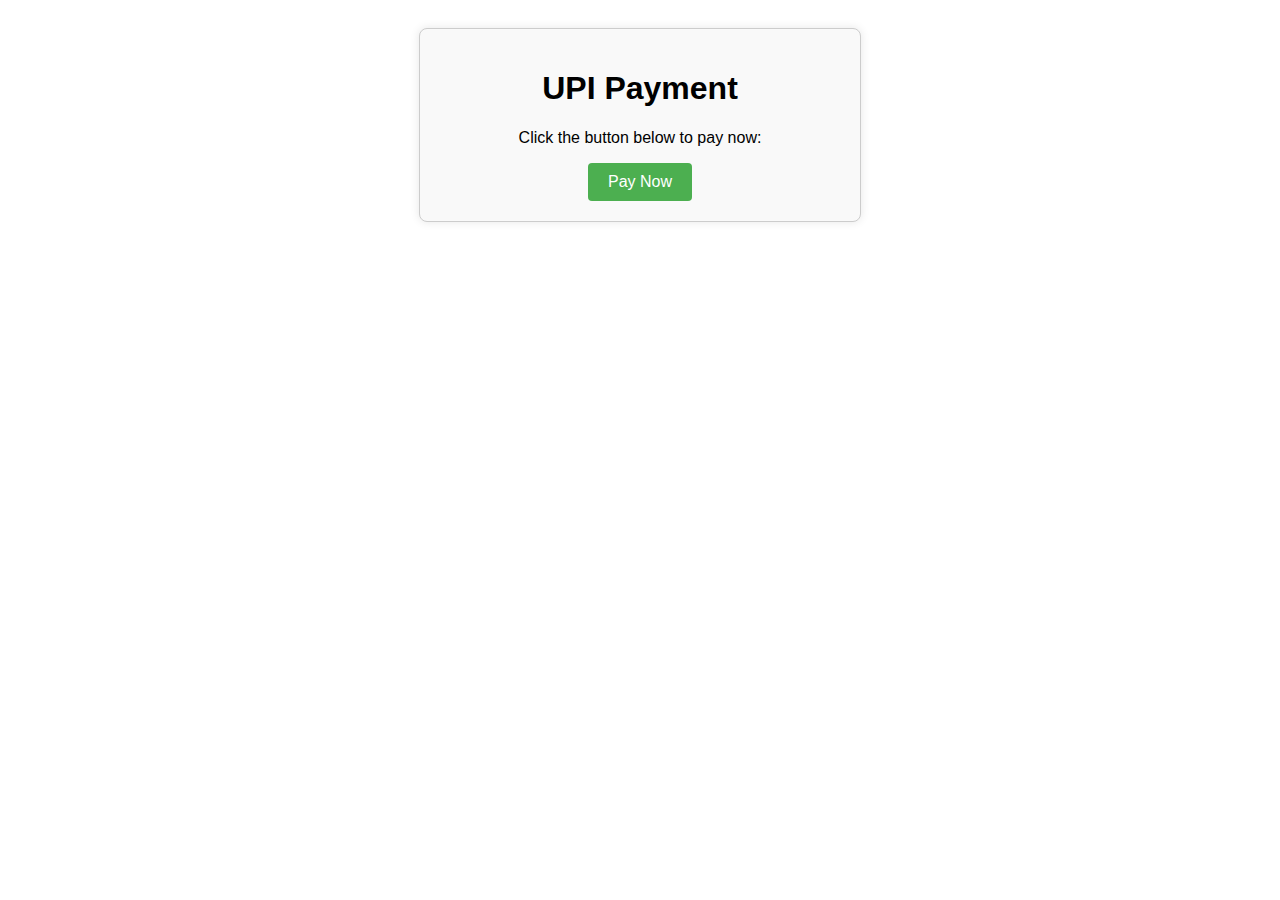
==== index.html @ 863a2740 "Update index.html" ====
<!DOCTYPE html>
<html lang="en">
<head>
    <meta charset="UTF-8">
    <meta name="viewport" content="width=device-width, initial-scale=1.0">
    <title>UPI Payment</title>
    <style>
        body {
            font-family: Arial, sans-serif;
            text-align: center;
            padding: 20px;
        }
        .container {
            max-width: 400px;
            margin: 0 auto;
            background-color: #f9f9f9;
            padding: 20px;
            border: 1px solid #ccc;
            border-radius: 8px;
            box-shadow: 0 0 10px rgba(0, 0, 0, 0.1);
        }
        img {
            max-width: 100%;
            height: auto;
            margin-bottom: 20px;
        }
        button {
            background-color: #4CAF50;
            color: white;
            padding: 10px 20px;
            border: none;
            border-radius: 4px;
            cursor: pointer;
            font-size: 16px;
        }
        button:hover {
            background-color: #45a049;
        }
    </style>
</head>
<body>
    <div class="container">
        <h1>UPI Payment</h1>
        <!-- Replace with your actual UPI QR code or remove if not needed -->
        <!-- <img src="path-to-your-upi-qr-code.png" alt="UPI QR Code"> -->
        <p>Click the button below to pay now:</p>
        <button onclick="payNow()">Pay Now</button>
    </div>

    <script>
        function payNow() {
            const upiId = 'Pumptripathi@okaxis'; // Replace with your UPI ID
            const amount = ''; // Replace with your transaction amount
            const note = 'Payment for goods'; // Replace with your transaction note
            const name = 'Your Name'; // Replace with your name
            const currency = 'INR'; // Replace with your currency code (e.g., INR)

            const paymentUrl = `upi://pay?pa=${encodeURIComponent(upiId)}&pn=${encodeURIComponent(name)}&am=${encodeURIComponent(amount)}&tn=${encodeURIComponent(note)}&cu=${encodeURIComponent(currency)}`;

            // Redirect to UPI payment app
            window.location.href = paymentUrl;
        }
    </script>
</body>
</html>
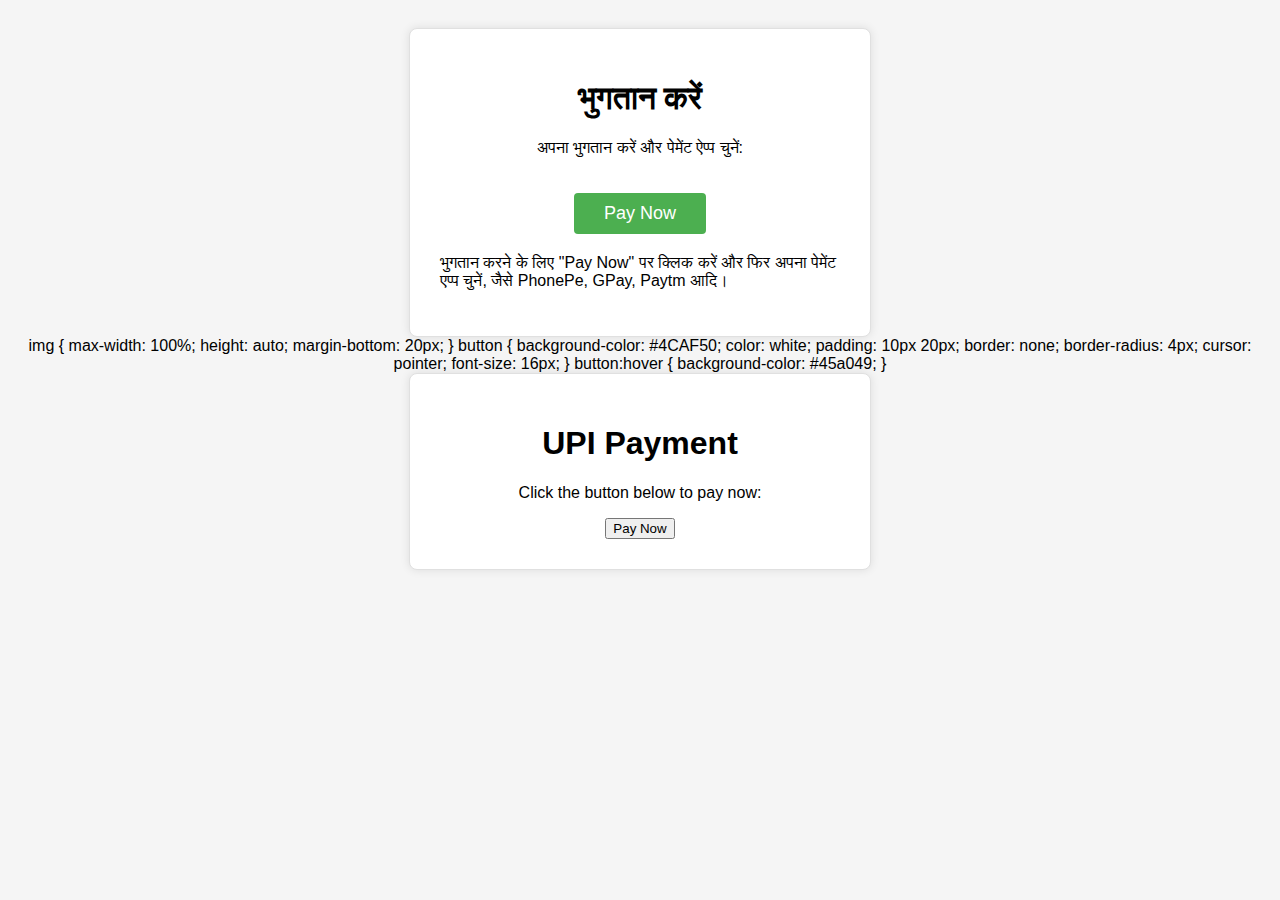
==== commit c8c9dc89: "Update index.html" ====
--- a/index.html
+++ b/index.html
@@ -1,24 +1,79 @@
 <!DOCTYPE html>
-<html lang="en">
+<html lang="hi">
 <head>
     <meta charset="UTF-8">
     <meta name="viewport" content="width=device-width, initial-scale=1.0">
-    <title>UPI Payment</title>
+    <title>भुगतान करें</title>
     <style>
         body {
             font-family: Arial, sans-serif;
             text-align: center;
             padding: 20px;
+            background-color: #f5f5f5;
         }
         .container {
             max-width: 400px;
             margin: 0 auto;
-            background-color: #f9f9f9;
-            padding: 20px;
-            border: 1px solid #ccc;
+            background-color: #ffffff;
+            padding: 30px;
+            border: 1px solid #e0e0e0;
             border-radius: 8px;
             box-shadow: 0 0 10px rgba(0, 0, 0, 0.1);
         }
+        .container img {
+            max-width: 100%;
+            height: auto;
+            margin-bottom: 20px;
+        }
+        .btn-pay {
+            background-color: #4CAF50;
+            color: white;
+            padding: 10px 30px;
+            border: none;
+            border-radius: 4px;
+            cursor: pointer;
+            font-size: 18px;
+            margin-top: 20px;
+        }
+        .btn-pay:hover {
+            background-color: #45a049;
+        }
+        .payment-instructions {
+            text-align: left;
+            margin-top: 20px;
+            font-size: 16px;
+        }
+    </style>
+</head>
+<body>
+    <div class="container">
+        <h1>भुगतान करें</h1>
+        <!-- Replace with your actual UPI QR code or remove if not needed -->
+        <!-- <img src="path-to-your-upi-qr-code.png" alt="UPI QR Code"> -->
+        <p>अपना भुगतान करें और पेमेंट ऐप्प चुनें:</p>
+        <button class="btn-pay" onclick="payNow()">Pay Now</button>
+        <div class="payment-instructions">
+            <p>भुगतान करने के लिए "Pay Now" पर क्लिक करें और फिर अपना पेमेंट एप्प चुनें, जैसे PhonePe, GPay, Paytm आदि।</p>
+        </div>
+    </div>
+
+    <script>
+        function payNow() {
+            const upiId = 'Pumptripathi@okaxis'; // Replace with your UPI ID
+            const amount = ''; // Replace with your transaction amount
+            const note = 'सामान के लिए भुगतान'; // Replace with your transaction note
+            const name = 'आपका नाम'; // Replace with your name
+            const currency = 'INR'; // Replace with your currency code (e.g., INR)
+
+            const paymentUrl = `upi://pay?pa=${encodeURIComponent(upiId)}&pn=${encodeURIComponent(name)}&am=${encodeURIComponent(amount)}&tn=${encodeURIComponent(note)}&cu=${encodeURIComponent(currency)}`;
+
+            // Redirect to UPI payment app
+            window.location.href = paymentUrl;
+        }
+    </script>
+</body>
+</html>
+
         img {
             max-width: 100%;
             height: auto;
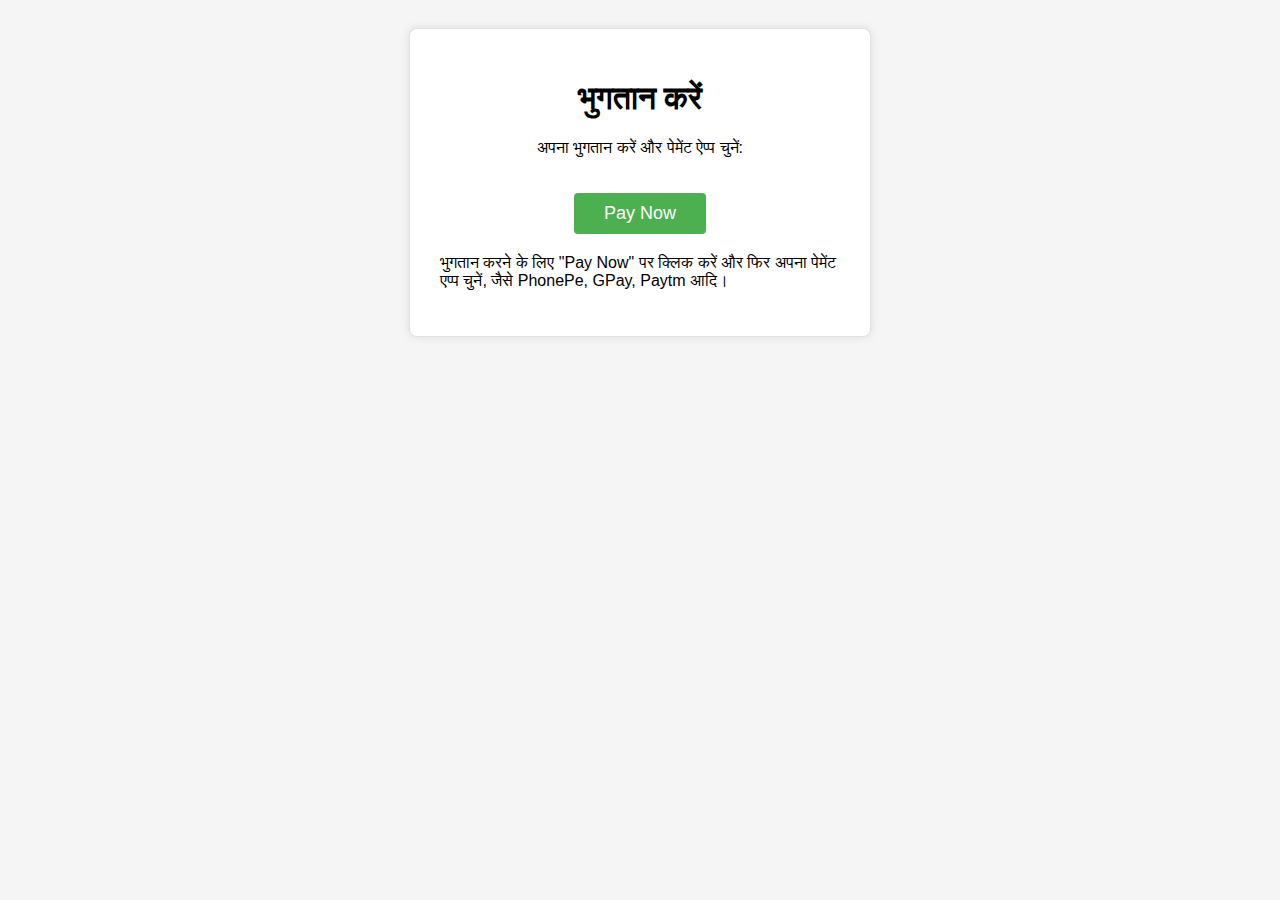
==== commit 51215d9a: "Update index.html" ====
--- a/index.html
+++ b/index.html
@@ -61,7 +61,7 @@
         function payNow() {
             const upiId = 'Pumptripathi@okaxis'; // Replace with your UPI ID
             const amount = ''; // Replace with your transaction amount
-            const note = 'सामान के लिए भुगतान'; // Replace with your transaction note
+            const note = ''; // Replace with your transaction note
             const name = 'आपका नाम'; // Replace with your name
             const currency = 'INR'; // Replace with your currency code (e.g., INR)
 
@@ -73,48 +73,3 @@
     </script>
 </body>
 </html>
-
-        img {
-            max-width: 100%;
-            height: auto;
-            margin-bottom: 20px;
-        }
-        button {
-            background-color: #4CAF50;
-            color: white;
-            padding: 10px 20px;
-            border: none;
-            border-radius: 4px;
-            cursor: pointer;
-            font-size: 16px;
-        }
-        button:hover {
-            background-color: #45a049;
-        }
-    </style>
-</head>
-<body>
-    <div class="container">
-        <h1>UPI Payment</h1>
-        <!-- Replace with your actual UPI QR code or remove if not needed -->
-        <!-- <img src="path-to-your-upi-qr-code.png" alt="UPI QR Code"> -->
-        <p>Click the button below to pay now:</p>
-        <button onclick="payNow()">Pay Now</button>
-    </div>
-
-    <script>
-        function payNow() {
-            const upiId = 'Pumptripathi@okaxis'; // Replace with your UPI ID
-            const amount = ''; // Replace with your transaction amount
-            const note = 'Payment for goods'; // Replace with your transaction note
-            const name = 'Your Name'; // Replace with your name
-            const currency = 'INR'; // Replace with your currency code (e.g., INR)
-
-            const paymentUrl = `upi://pay?pa=${encodeURIComponent(upiId)}&pn=${encodeURIComponent(name)}&am=${encodeURIComponent(amount)}&tn=${encodeURIComponent(note)}&cu=${encodeURIComponent(currency)}`;
-
-            // Redirect to UPI payment app
-            window.location.href = paymentUrl;
-        }
-    </script>
-</body>
-</html>
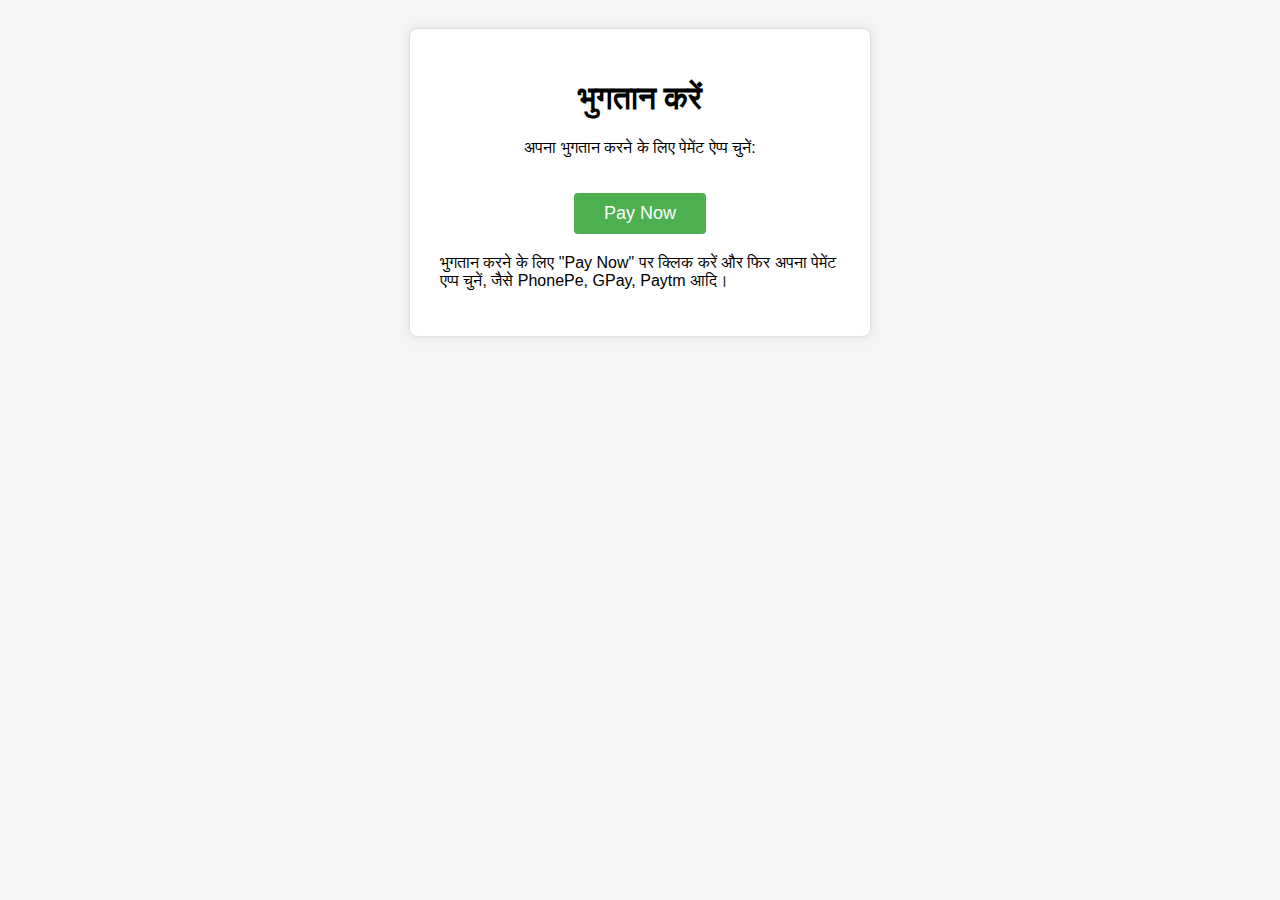
==== commit 7c981752: "Update index.html" ====
--- a/index.html
+++ b/index.html
@@ -50,26 +50,8 @@
         <h1>भुगतान करें</h1>
         <!-- Replace with your actual UPI QR code or remove if not needed -->
         <!-- <img src="path-to-your-upi-qr-code.png" alt="UPI QR Code"> -->
-        <p>अपना भुगतान करें और पेमेंट ऐप्प चुनें:</p>
+        <p>अपना भुगतान करने के लिए पेमेंट ऐप्प चुनें:</p>
         <button class="btn-pay" onclick="payNow()">Pay Now</button>
         <div class="payment-instructions">
             <p>भुगतान करने के लिए "Pay Now" पर क्लिक करें और फिर अपना पेमेंट एप्प चुनें, जैसे PhonePe, GPay, Paytm आदि।</p>
-        </div>
-    </div>
-
-    <script>
-        function payNow() {
-            const upiId = 'Pumptripathi@okaxis'; // Replace with your UPI ID
-            const amount = ''; // Replace with your transaction amount
-            const note = ''; // Replace with your transaction note
-            const name = 'आपका नाम'; // Replace with your name
-            const currency = 'INR'; // Replace with your currency code (e.g., INR)
-
-            const paymentUrl = `upi://pay?pa=${encodeURIComponent(upiId)}&pn=${encodeURIComponent(name)}&am=${encodeURIComponent(amount)}&tn=${encodeURIComponent(note)}&cu=${encodeURIComponent(currency)}`;
-
-            // Redirect to UPI payment app
-            window.location.href = paymentUrl;
-        }
-    </script>
-</body>
-</html>
+     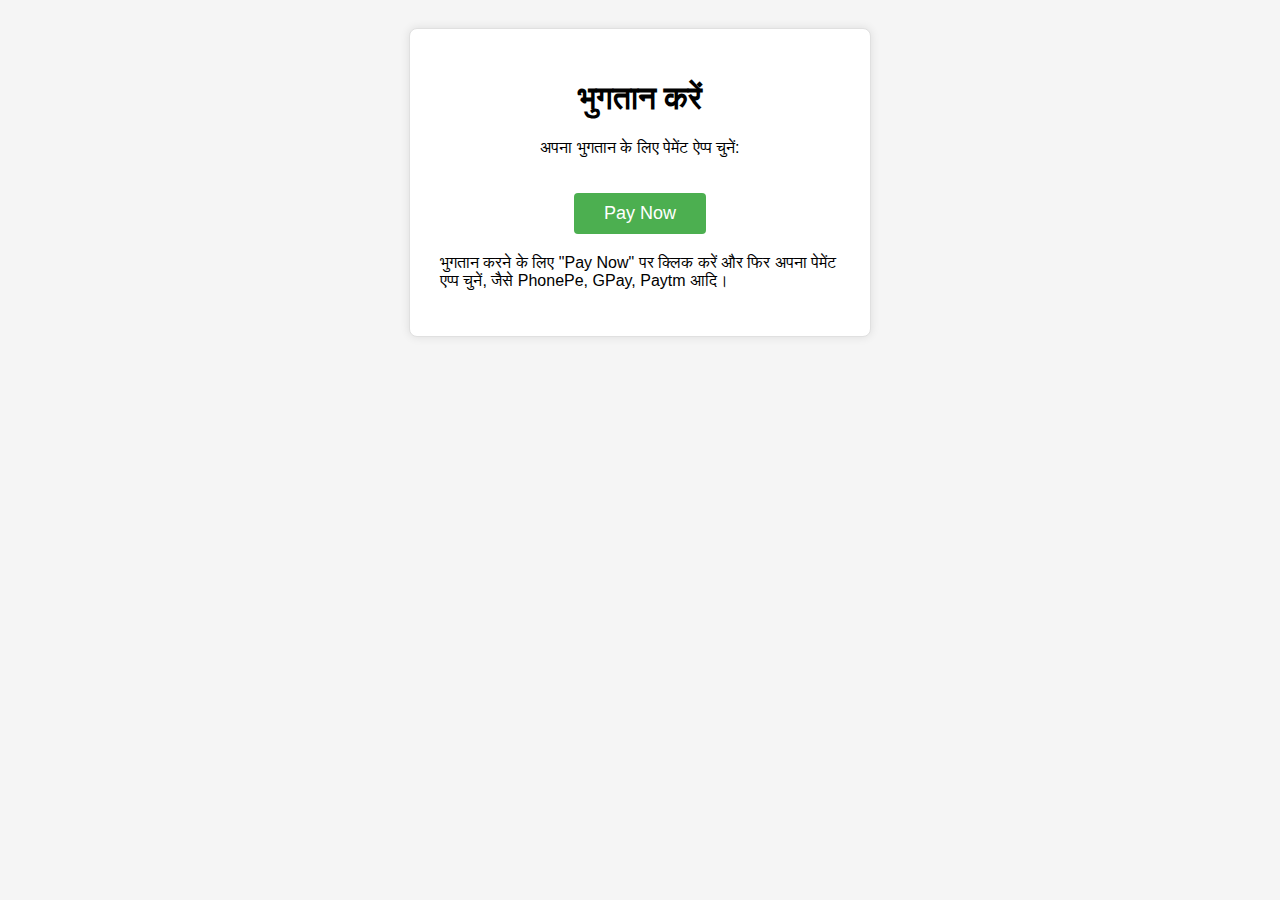
==== commit 7d42d9b0: "Update index.html" ====
--- a/index.html
+++ b/index.html
@@ -50,8 +50,26 @@
         <h1>भुगतान करें</h1>
         <!-- Replace with your actual UPI QR code or remove if not needed -->
         <!-- <img src="path-to-your-upi-qr-code.png" alt="UPI QR Code"> -->
-        <p>अपना भुगतान करने के लिए पेमेंट ऐप्प चुनें:</p>
+        <p>अपना भुगतान के लिए पेमेंट ऐप्प चुनें:</p>
         <button class="btn-pay" onclick="payNow()">Pay Now</button>
         <div class="payment-instructions">
             <p>भुगतान करने के लिए "Pay Now" पर क्लिक करें और फिर अपना पेमेंट एप्प चुनें, जैसे PhonePe, GPay, Paytm आदि।</p>
-     +        </div>
+    </div>
+
+    <script>
+        function payNow() {
+            const upiId = 'Pumptripathi@okaxis'; // Replace with your UPI ID
+            const amount = ''; // Replace with your transaction amount
+            const note = ''; // Replace with your transaction note
+            const name = 'आपका नाम'; // Replace with your name
+            const currency = 'INR'; // Replace with your currency code (e.g., INR)
+
+            const paymentUrl = `upi://pay?pa=${encodeURIComponent(upiId)}&pn=${encodeURIComponent(name)}&am=${encodeURIComponent(amount)}&tn=${encodeURIComponent(note)}&cu=${encodeURIComponent(currency)}`;
+
+            // Redirect to UPI payment app
+            window.location.href = paymentUrl;
+        }
+    </script>
+</body>
+</html>
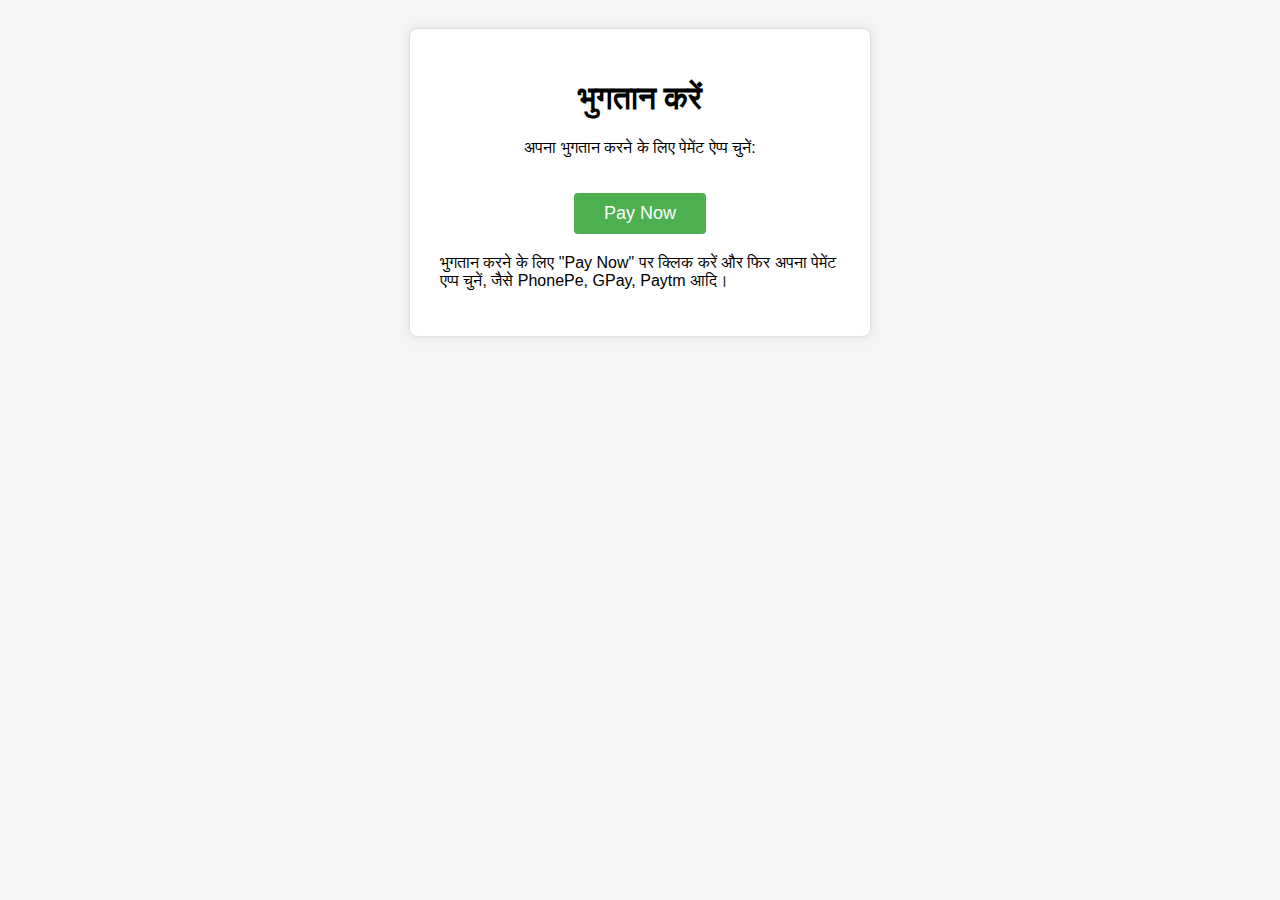
==== commit 1033682a: "Update index.html" ====
--- a/index.html
+++ b/index.html
@@ -50,7 +50,7 @@
         <h1>भुगतान करें</h1>
         <!-- Replace with your actual UPI QR code or remove if not needed -->
         <!-- <img src="path-to-your-upi-qr-code.png" alt="UPI QR Code"> -->
-        <p>अपना भुगतान के लिए पेमेंट ऐप्प चुनें:</p>
+        <p>अपना भुगतान करने के लिए पेमेंट ऐप्प चुनें:</p>
         <button class="btn-pay" onclick="payNow()">Pay Now</button>
         <div class="payment-instructions">
             <p>भुगतान करने के लिए "Pay Now" पर क्लिक करें और फिर अपना पेमेंट एप्प चुनें, जैसे PhonePe, GPay, Paytm आदि।</p>
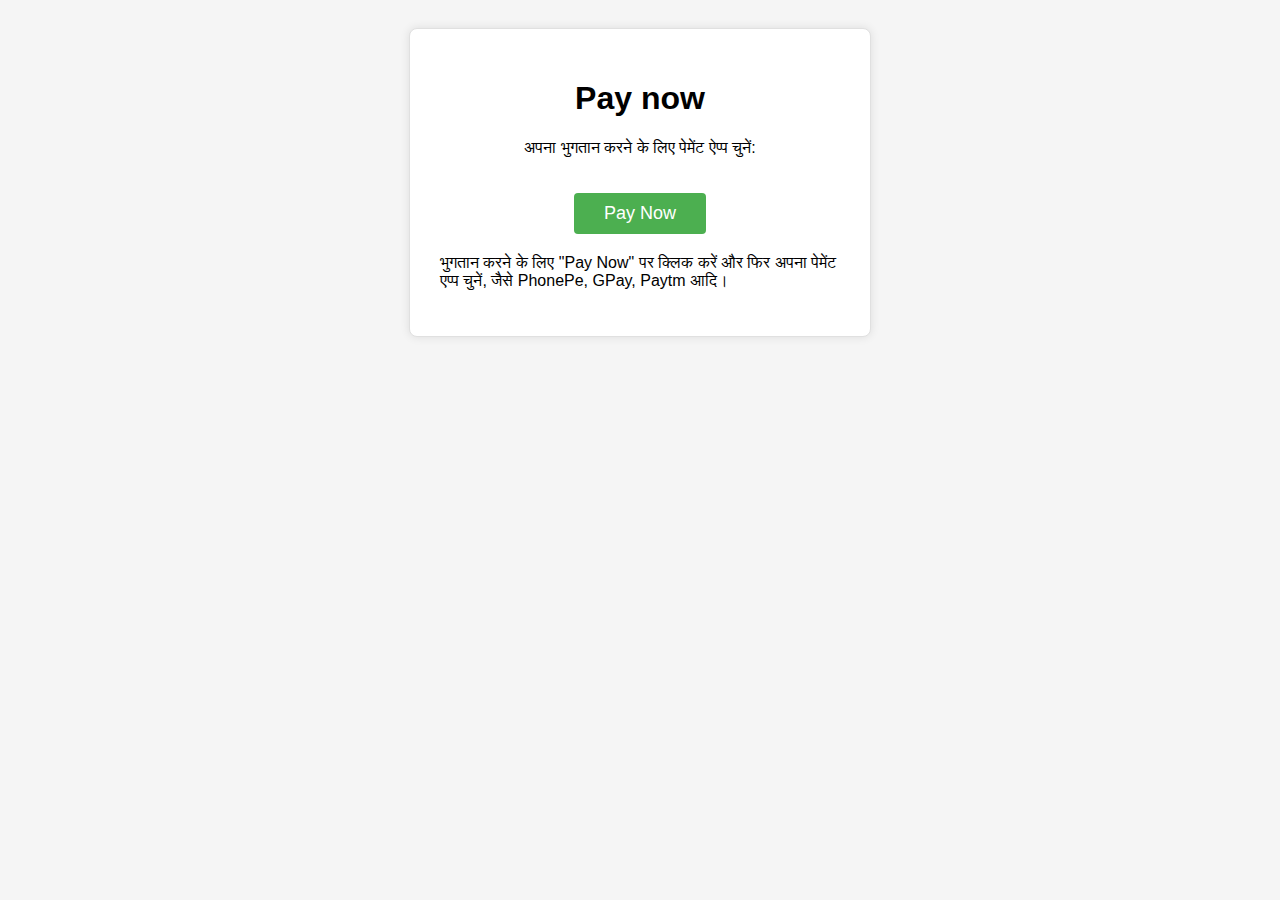
==== commit 9c1915cd: "Update index.html" ====
--- a/index.html
+++ b/index.html
@@ -47,7 +47,7 @@
 </head>
 <body>
     <div class="container">
-        <h1>भुगतान करें</h1>
+        <h1>Pay now</h1>
         <!-- Replace with your actual UPI QR code or remove if not needed -->
         <!-- <img src="path-to-your-upi-qr-code.png" alt="UPI QR Code"> -->
         <p>अपना भुगतान करने के लिए पेमेंट ऐप्प चुनें:</p>
